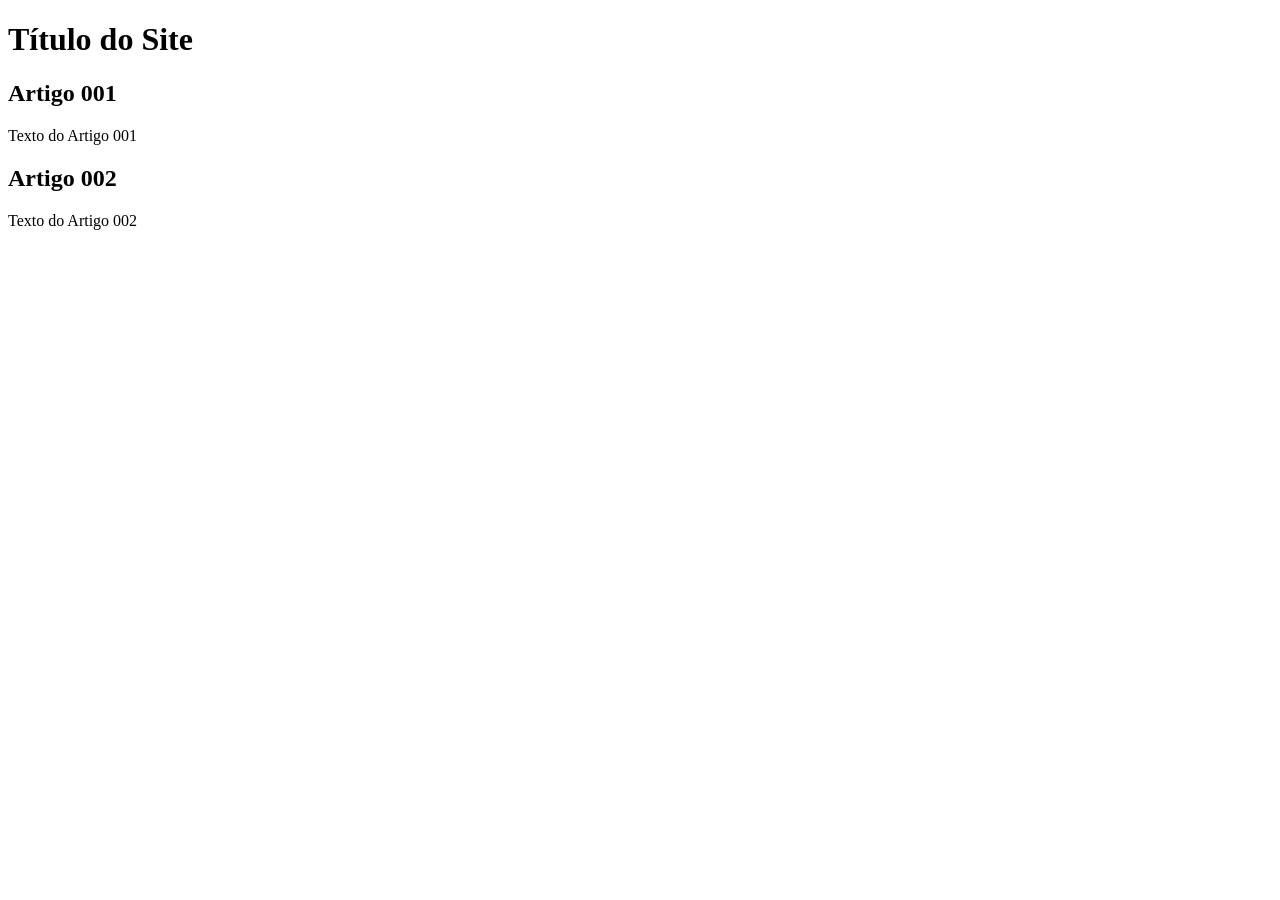
==== index.html @ 07a49feb "add index" ====
<!DOCTYPE html>
<html lang="pt-BR">
<head>
    <meta charset="UTF-8">
    <meta name="viewport" content="width=device-width, initial-scale=1.0">
    <title>Título do Site</title>
</head>
<body>
    <main>
        <header>
            <h1>Título do Site</h1>
        </header>
        <article>
            <h2>Artigo 001</h2>
            <p>Texto do Artigo 001</p>
        </article>
        <article>
            <h2>Artigo 002</h2>
            <p>Texto do Artigo 002</p>
        </article>
    </main>
    
</body>
</html>
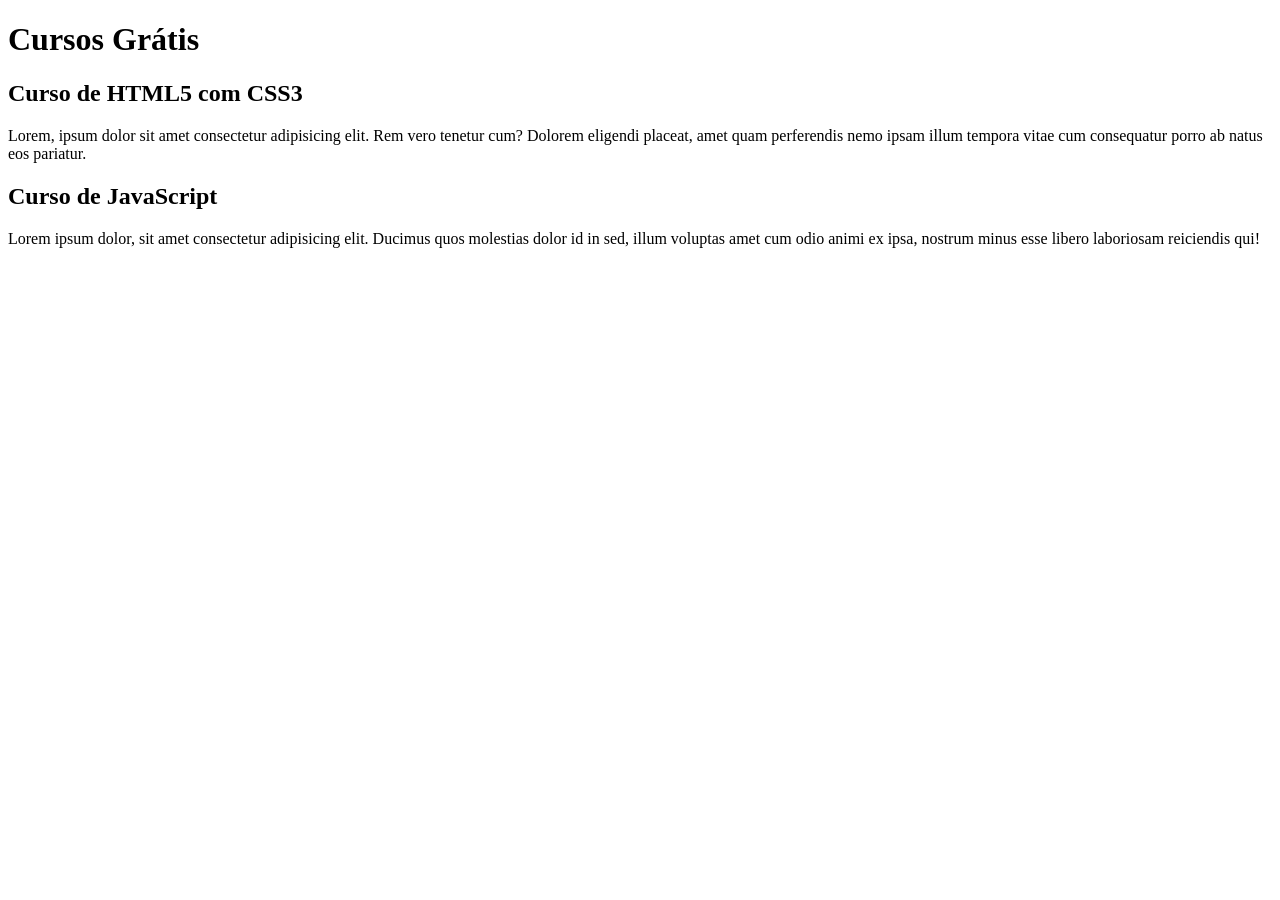
==== commit 43573415: "comecei a escrever o conteúdo" ====
--- a/index.html
+++ b/index.html
@@ -8,15 +8,15 @@
 <body>
     <main>
         <header>
-            <h1>Título do Site</h1>
+            <h1>Cursos Grátis</h1>
         </header>
         <article>
-            <h2>Artigo 001</h2>
-            <p>Texto do Artigo 001</p>
+            <h2>Curso de HTML5 com CSS3</h2>
+            <p>Lorem, ipsum dolor sit amet consectetur adipisicing elit. Rem vero tenetur cum? Dolorem eligendi placeat, amet quam perferendis nemo ipsam illum tempora vitae cum consequatur porro ab natus eos pariatur.</p>
         </article>
         <article>
-            <h2>Artigo 002</h2>
-            <p>Texto do Artigo 002</p>
+            <h2>Curso de JavaScript</h2>
+            <p>Lorem ipsum dolor, sit amet consectetur adipisicing elit. Ducimus quos molestias dolor id in sed, illum voluptas amet cum odio animi ex ipsa, nostrum minus esse libero laboriosam reiciendis qui!</p>
         </article>
     </main>
     
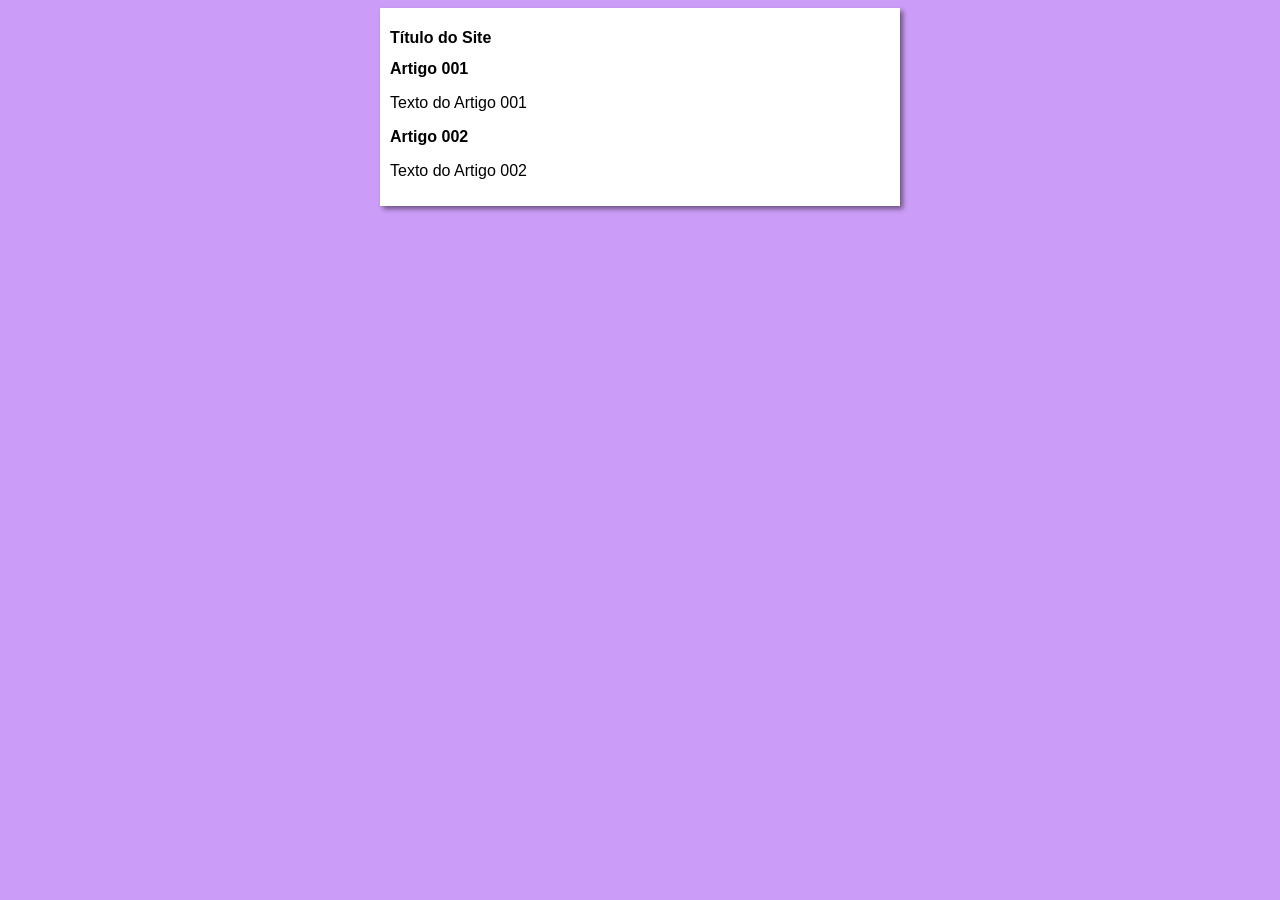
==== commit 74388bd1: "iniciei o design" ====
--- a/index.html
+++ b/index.html
@@ -4,19 +4,20 @@
     <meta charset="UTF-8">
     <meta name="viewport" content="width=device-width, initial-scale=1.0">
     <title>Título do Site</title>
+    <link rel="stylesheet" href="estilos/style.css">
 </head>
 <body>
     <main>
         <header>
-            <h1>Cursos Grátis</h1>
+            <h1>Título do Site</h1>
         </header>
         <article>
-            <h2>Curso de HTML5 com CSS3</h2>
-            <p>Lorem, ipsum dolor sit amet consectetur adipisicing elit. Rem vero tenetur cum? Dolorem eligendi placeat, amet quam perferendis nemo ipsam illum tempora vitae cum consequatur porro ab natus eos pariatur.</p>
+            <h2>Artigo 001</h2>
+            <p>Texto do Artigo 001</p>
         </article>
         <article>
-            <h2>Curso de JavaScript</h2>
-            <p>Lorem ipsum dolor, sit amet consectetur adipisicing elit. Ducimus quos molestias dolor id in sed, illum voluptas amet cum odio animi ex ipsa, nostrum minus esse libero laboriosam reiciendis qui!</p>
+            <h2>Artigo 002</h2>
+            <p>Texto do Artigo 002</p>
         </article>
     </main>
     
--- a/estilos/style.css
+++ b/estilos/style.css
@@ -0,0 +1,17 @@
+* {
+    font-family: Arial, Helvetica, sans-serif;
+    font-size: 16px;
+}
+
+body {
+    background-color: rgb(204, 157, 248)
+
+}
+
+main {
+    background-color: white;
+    width: 500px;
+    margin: auto;
+    padding: 10px;
+    box-shadow: 3px 3px 5px rgba(0, 0, 0, 0.473)
+}
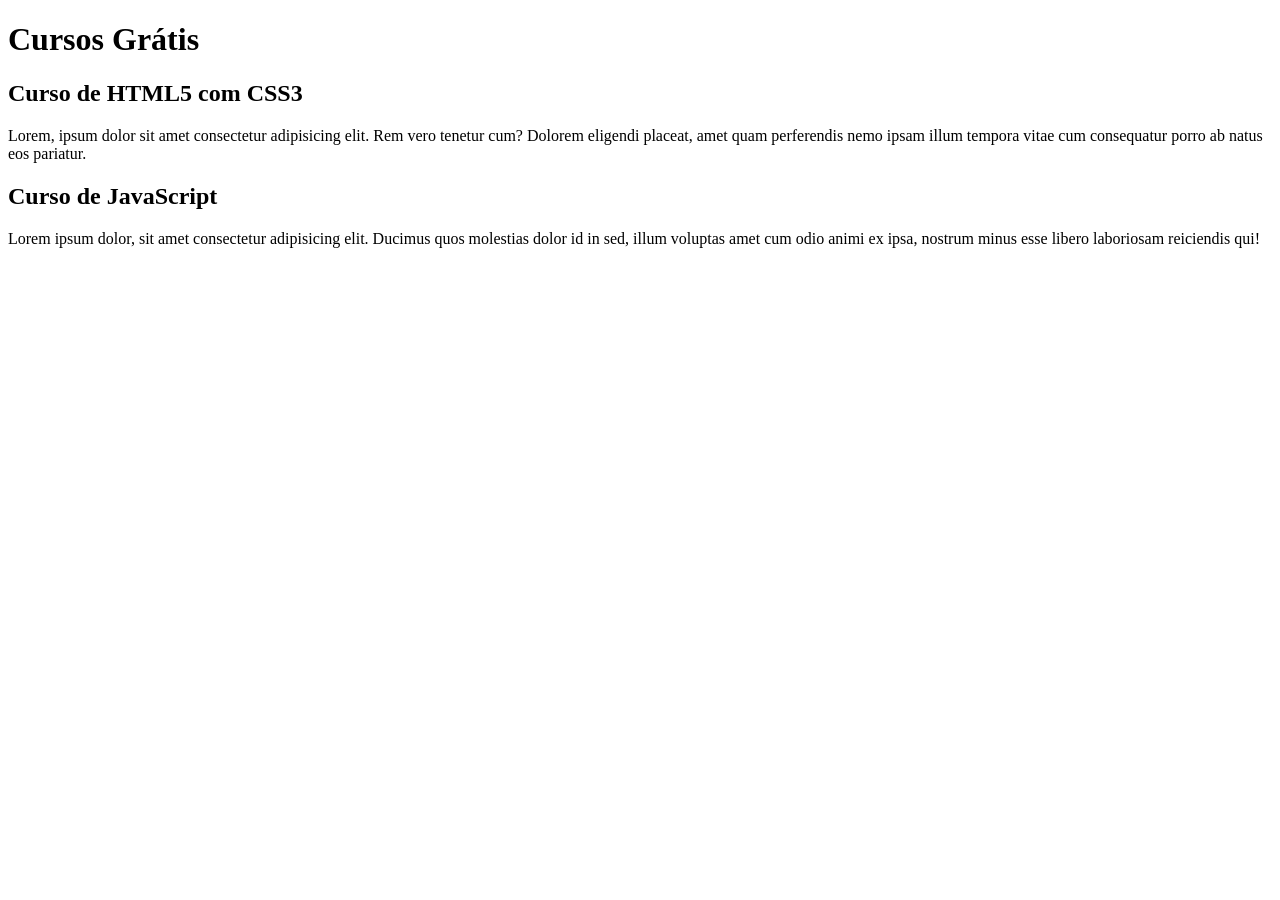
==== commit cbb2da1c: "Update index.html" ====
--- a/index.html
+++ b/index.html
@@ -3,21 +3,20 @@
 <head>
     <meta charset="UTF-8">
     <meta name="viewport" content="width=device-width, initial-scale=1.0">
-    <title>Título do Site</title>
-    <link rel="stylesheet" href="estilos/style.css">
+    <title>Site do CursoeVideo</title>
 </head>
 <body>
     <main>
         <header>
-            <h1>Título do Site</h1>
+            <h1>Cursos Grátis</h1>
         </header>
         <article>
-            <h2>Artigo 001</h2>
-            <p>Texto do Artigo 001</p>
+            <h2>Curso de HTML5 com CSS3</h2>
+            <p>Lorem, ipsum dolor sit amet consectetur adipisicing elit. Rem vero tenetur cum? Dolorem eligendi placeat, amet quam perferendis nemo ipsam illum tempora vitae cum consequatur porro ab natus eos pariatur.</p>
         </article>
         <article>
-            <h2>Artigo 002</h2>
-            <p>Texto do Artigo 002</p>
+            <h2>Curso de JavaScript</h2>
+            <p>Lorem ipsum dolor, sit amet consectetur adipisicing elit. Ducimus quos molestias dolor id in sed, illum voluptas amet cum odio animi ex ipsa, nostrum minus esse libero laboriosam reiciendis qui!</p>
         </article>
     </main>
     
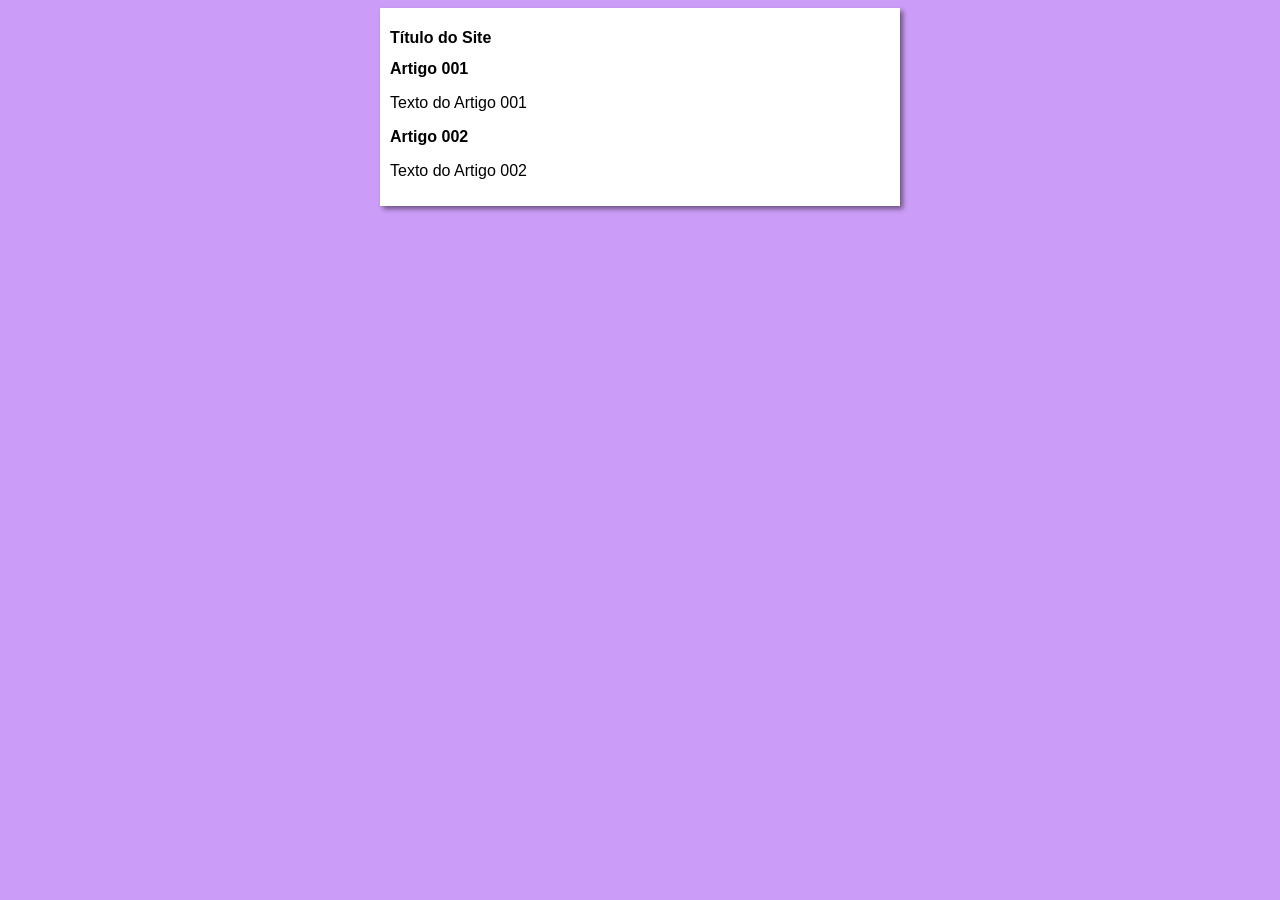
==== commit a4dfa09e: "Update index.html" ====
--- a/index.html
+++ b/index.html
@@ -3,20 +3,21 @@
 <head>
     <meta charset="UTF-8">
     <meta name="viewport" content="width=device-width, initial-scale=1.0">
-    <title>Site do CursoeVideo</title>
+    <title>Curso em Video</title>
+    <link rel="stylesheet" href="estilos/style.css">
 </head>
 <body>
     <main>
         <header>
-            <h1>Cursos Grátis</h1>
+            <h1>Título do Site</h1>
         </header>
         <article>
-            <h2>Curso de HTML5 com CSS3</h2>
-            <p>Lorem, ipsum dolor sit amet consectetur adipisicing elit. Rem vero tenetur cum? Dolorem eligendi placeat, amet quam perferendis nemo ipsam illum tempora vitae cum consequatur porro ab natus eos pariatur.</p>
+            <h2>Artigo 001</h2>
+            <p>Texto do Artigo 001</p>
         </article>
         <article>
-            <h2>Curso de JavaScript</h2>
-            <p>Lorem ipsum dolor, sit amet consectetur adipisicing elit. Ducimus quos molestias dolor id in sed, illum voluptas amet cum odio animi ex ipsa, nostrum minus esse libero laboriosam reiciendis qui!</p>
+            <h2>Artigo 002</h2>
+            <p>Texto do Artigo 002</p>
         </article>
     </main>
     
--- a/estilos/style.css
+++ b/estilos/style.css
@@ -0,0 +1,17 @@
+* {
+    font-family: Arial, Helvetica, sans-serif;
+    font-size: 16px;
+}
+
+body {
+    background-color: rgb(204, 157, 248)
+
+}
+
+main {
+    background-color: white;
+    width: 500px;
+    margin: auto;
+    padding: 10px;
+    box-shadow: 3px 3px 5px rgba(0, 0, 0, 0.473)
+}
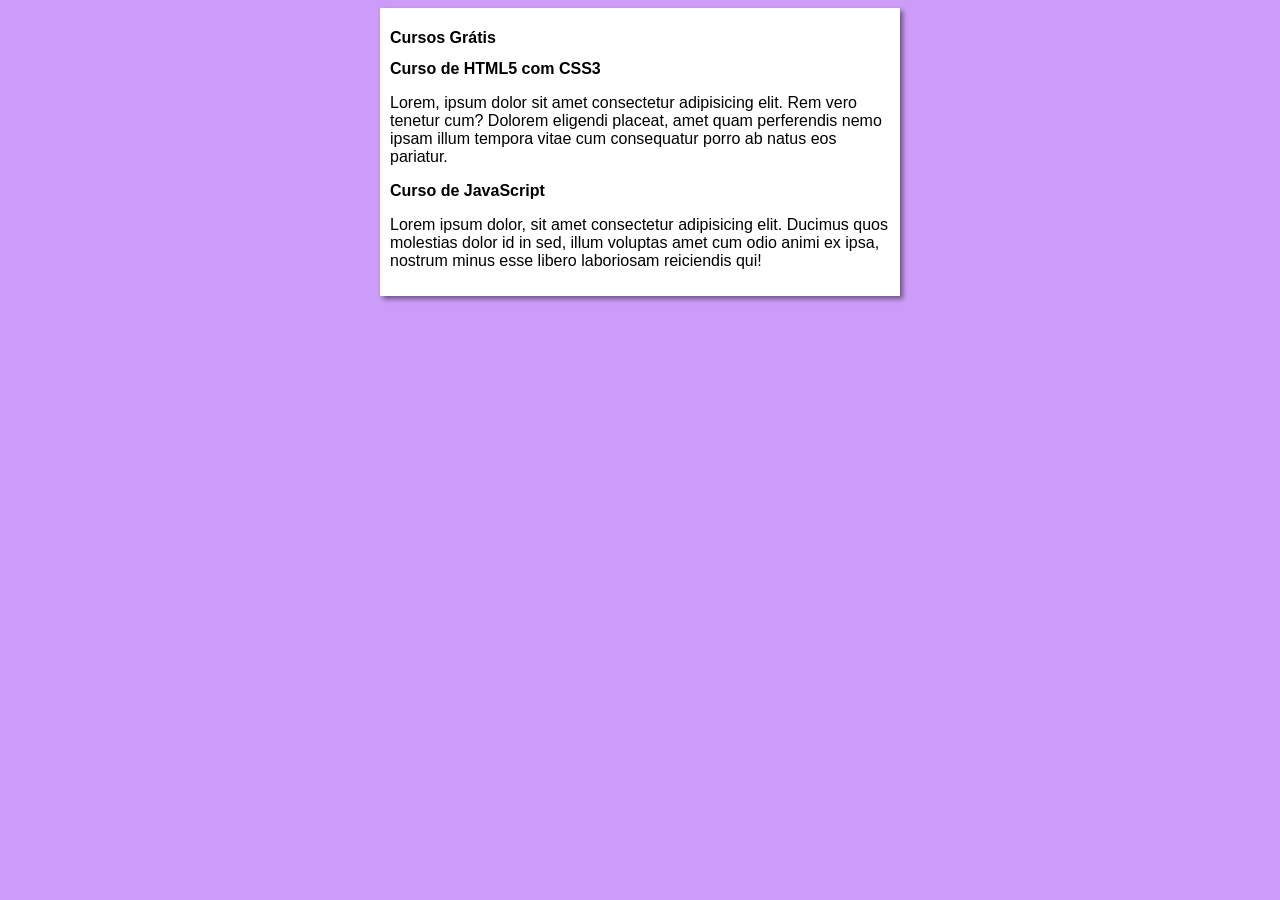
==== commit 17886668: "Merge branch 'design'" ====
--- a/index.html
+++ b/index.html
@@ -9,15 +9,15 @@
 <body>
     <main>
         <header>
-            <h1>Título do Site</h1>
+            <h1>Cursos Grátis</h1>
         </header>
         <article>
-            <h2>Artigo 001</h2>
-            <p>Texto do Artigo 001</p>
+            <h2>Curso de HTML5 com CSS3</h2>
+            <p>Lorem, ipsum dolor sit amet consectetur adipisicing elit. Rem vero tenetur cum? Dolorem eligendi placeat, amet quam perferendis nemo ipsam illum tempora vitae cum consequatur porro ab natus eos pariatur.</p>
         </article>
         <article>
-            <h2>Artigo 002</h2>
-            <p>Texto do Artigo 002</p>
+            <h2>Curso de JavaScript</h2>
+            <p>Lorem ipsum dolor, sit amet consectetur adipisicing elit. Ducimus quos molestias dolor id in sed, illum voluptas amet cum odio animi ex ipsa, nostrum minus esse libero laboriosam reiciendis qui!</p>
         </article>
     </main>
     
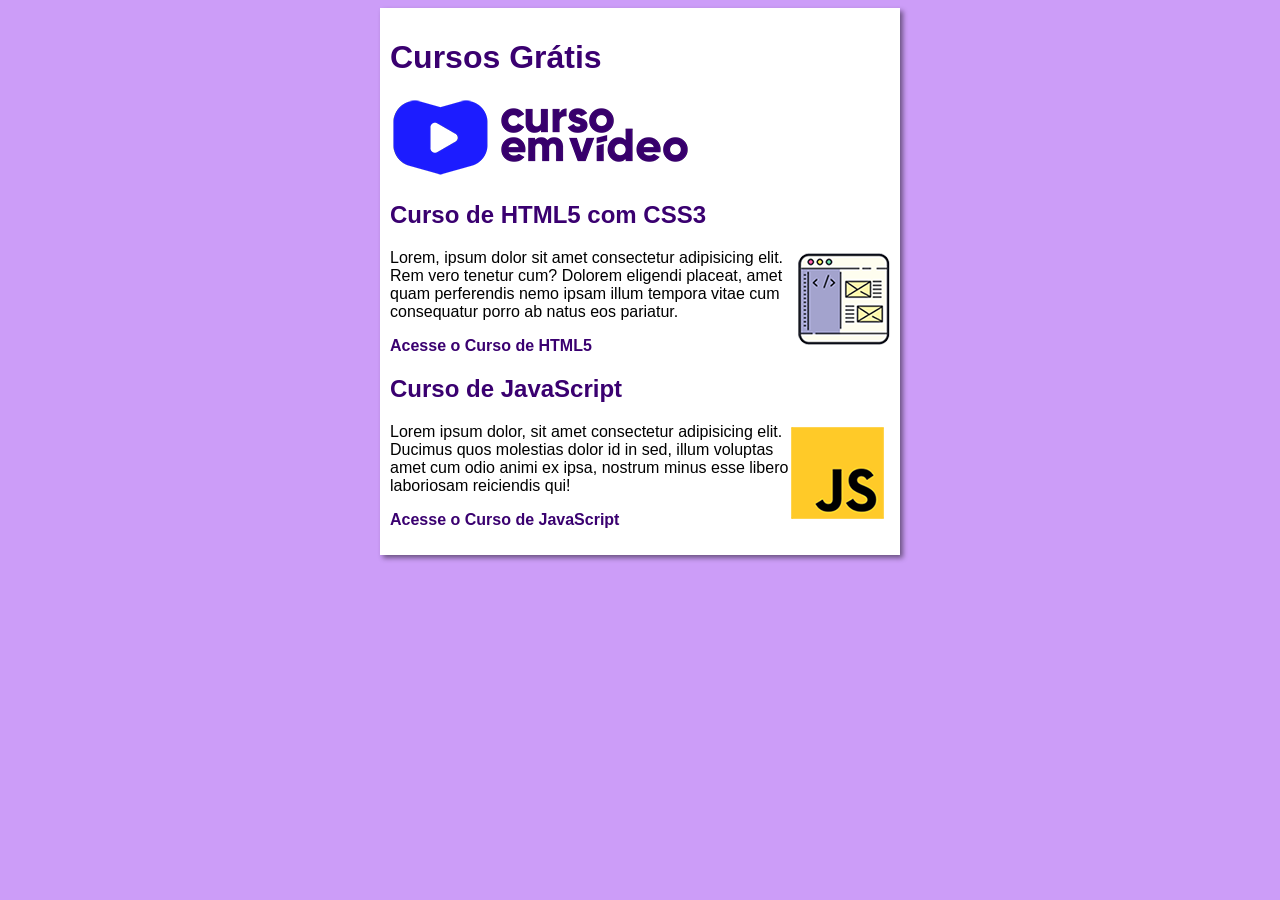
==== commit f2fc9b3f: "criei o site" ====
--- a/index.html
+++ b/index.html
@@ -10,14 +10,19 @@
     <main>
         <header>
             <h1>Cursos Grátis</h1>
+            <img src="imagens/curso-em-video-cor.png" alt="Curso em Video"> 
         </header>
         <article>
             <h2>Curso de HTML5 com CSS3</h2>
+            <img class="lado" src="imagens/curso-html-css.png" alt="Curso de HTML">
             <p>Lorem, ipsum dolor sit amet consectetur adipisicing elit. Rem vero tenetur cum? Dolorem eligendi placeat, amet quam perferendis nemo ipsam illum tempora vitae cum consequatur porro ab natus eos pariatur.</p>
+            <p><a href="curso-html.html">Acesse o Curso de HTML5</a></p>
         </article>
         <article>
             <h2>Curso de JavaScript</h2>
+            <img class="lado" src="imagens/curso-javascript.png" alt="Curso JS">
             <p>Lorem ipsum dolor, sit amet consectetur adipisicing elit. Ducimus quos molestias dolor id in sed, illum voluptas amet cum odio animi ex ipsa, nostrum minus esse libero laboriosam reiciendis qui!</p>
+            <p><a href="curso-js.html">Acesse o Curso de JavaScript</a></p>
         </article>
     </main>
     
--- a/estilos/style.css
+++ b/estilos/style.css
@@ -14,4 +14,29 @@
     margin: auto;
     padding: 10px;
     box-shadow: 3px 3px 5px rgba(0, 0, 0, 0.473)
+}
+
+h1 {
+    font-size: 2em;
+    color:rgb(58, 0, 112)
+}
+
+h2 {
+    font-size: 1.5em;
+    color:rgb(58, 0, 112)
+}
+
+img.lado {
+    float: right
+}
+
+a {
+    text-decoration: none;
+    font-weight: bold;
+    color:rgb(58, 0, 112)
+}
+
+a:hover {
+    text-decoration: underline;
+    color: rgb(26, 26, 255);
 }
